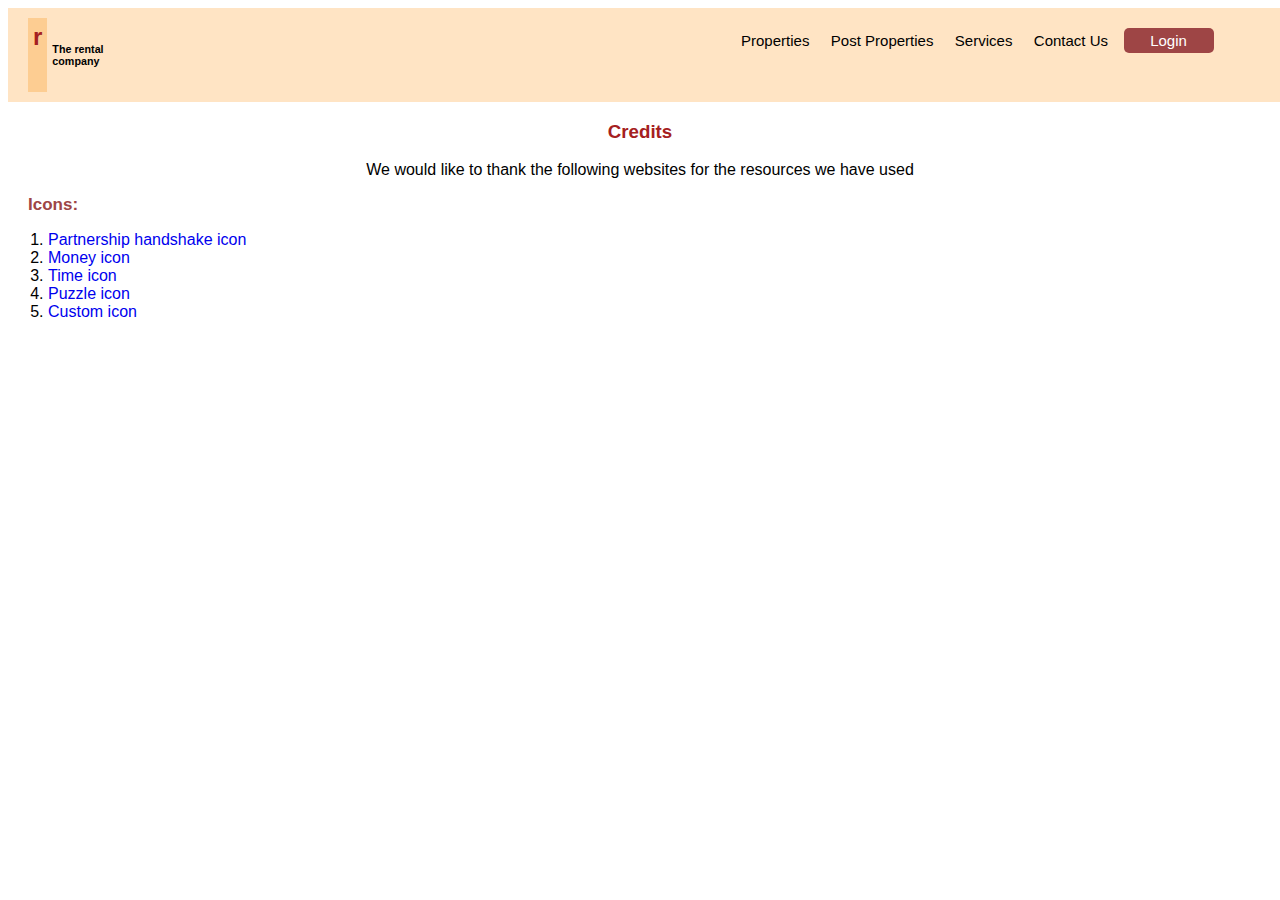
==== pages/credits.html @ 139db6b9 "Create credits page" ====
<!DOCTYPE html>
<html lang="en">
<head>
    <meta charset="UTF-8">
    <meta http-equiv="X-UA-Compatible" content="IE=edge">
    <meta name="viewport" content="width=device-width, initial-scale=1.0">
    <title>Credits</title>
    <link rel="stylesheet" href="pagestyles.css">
</head>
<body>
        <!-- Header -->
        <header>
            <div class="logo">
                <h2>r</h2>
                <h6>The rental company</h6>
            </div>
            <div class="header-button">
                <button>
                    Properties
                </button>
                <button>
                    Post Properties
                </button>
                <button>
                    Services
                </button>
                <button>
                    Contact Us
                </button>
                <button class="login-button">
                    Login
                </button>
            </div>
        </header>

        <div class="credits">
            <h3>Credits</h3>
            <p>We would like to thank the following websites for the resources we have used</p>
            <h6>Icons:</h6>
            <ol>
                <li> <a href="https://www.flaticon.com/free-icons/partnership-handshake" title="Partnership handshake icons">Partnership handshake icon</a></li> 
                <li><a href="https://www.flaticon.com/free-icons/money" title="money icons">Money icon</a></li>
                <li> <a href="https://www.flaticon.com/free-icons/time" title="time icons">Time icon</a></li>
                <li><a href="https://www.flaticon.com/free-icons/puzzle" title="puzzle icons">Puzzle icon</a></li>
                <li><a href="https://www.flaticon.com/free-icons/custom" title="custom icons">Custom icon</a></li>
            </ol>

        </div>
</body>
</html>
---- pages/pagestyles.css ----
* {
    font-family: 'Gill Sans', 'Gill Sans MT', Calibri, 'Trebuchet MS', sans-serif;
}

/* HEADER */

header {
    background-color: #ffe4c4;
    display: flex;
    padding: 10px;
    width: 100vw;
}

header .logo {
    display: flex;
    width: 100px;
}

.logo h2 {
    background-color: #fdcd92;
    color: #a52020;
    margin: 0 5px 0 10px;
    padding: 5px;
}

.header-button {
    position: absolute;
    right: 5%;
}

.header-button button {
    background-color: #ffe4c4;
    border: none;
    font-size: 15px;
    margin: 10px 2.5px 0 2.5px;
    border-radius: 5px;
    cursor: pointer;
}

.header-button button:hover {
    background-color: #a52020;
    color: #ffffff;
    font-size: 16px;
    transition: 0.5s;
}

.header-button button:active {
    background-color: #a52020;
    color: #ffffff;
    font-size: 15px;
    transition: 0.5s;
}

header .login-button {
    background-color: #9e4545;
    width: 90px;
    height: 25px;
    color: #ffffff;
}

/* CREDITS PAGE */
.credits h3, p {
    text-align: center;
    color: #a52020;
}

.credits p {
    color: #000000;
}

.credits h6{
    font-size: 17px;
    margin: 0 20px;
    color: #9e4545;
}

.credits a {
    text-decoration: none;
}
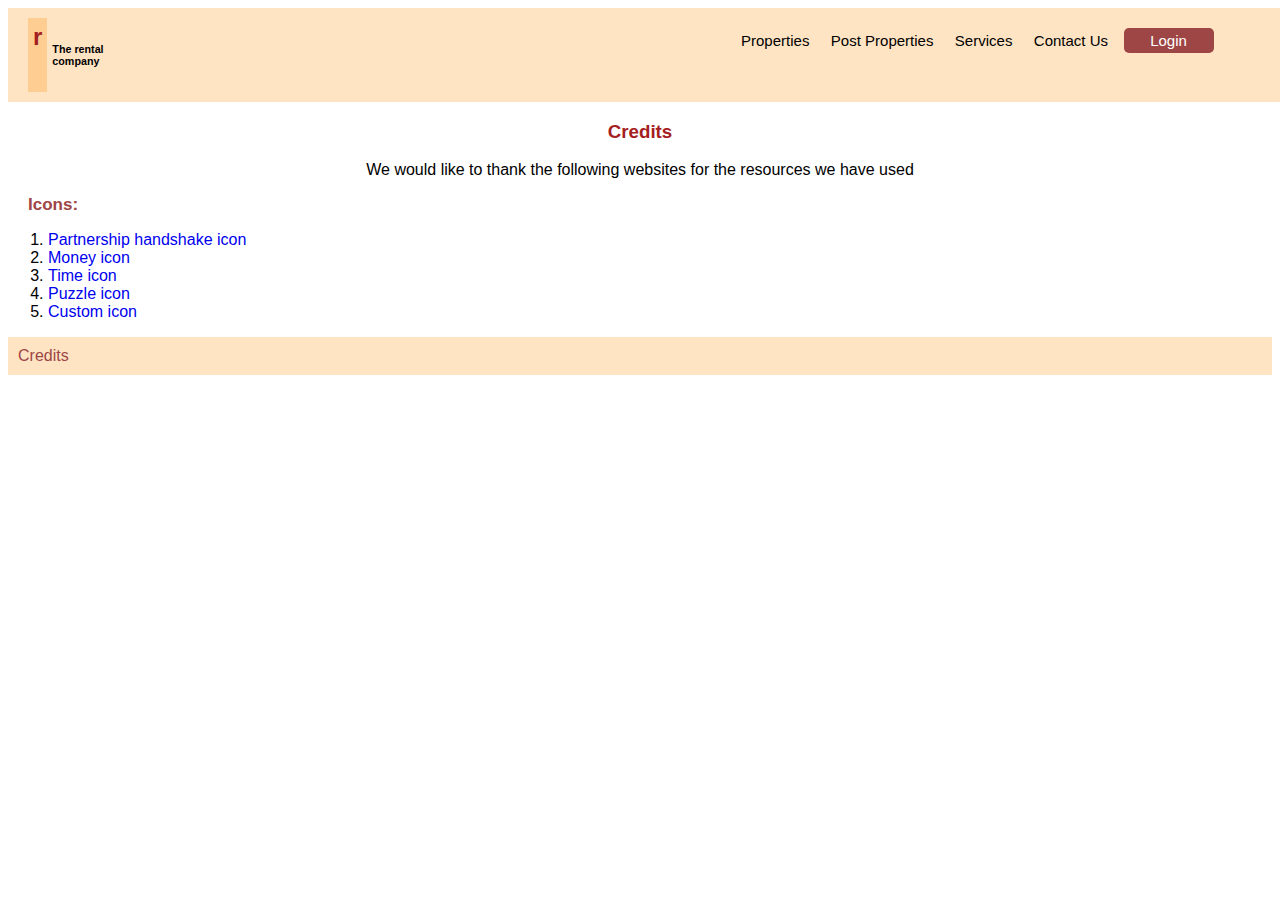
==== commit 453c0535: "Edit footer" ====
--- a/pages/credits.html
+++ b/pages/credits.html
@@ -33,6 +33,7 @@
             </div>
         </header>
 
+        <!-- Credits -->
         <div class="credits">
             <h3>Credits</h3>
             <p>We would like to thank the following websites for the resources we have used</p>
@@ -44,7 +45,11 @@
                 <li><a href="https://www.flaticon.com/free-icons/puzzle" title="puzzle icons">Puzzle icon</a></li>
                 <li><a href="https://www.flaticon.com/free-icons/custom" title="custom icons">Custom icon</a></li>
             </ol>
+        </div>
 
-        </div>
+        <!-- Footer -->
+        <footer>
+            <a href="credits.html">Credits</a>
+        </footer>
 </body>
 </html>--- a/pages/pagestyles.css
+++ b/pages/pagestyles.css
@@ -78,3 +78,16 @@
     text-decoration: none;
 }
 
+ /* FOOTER */
+ 
+ footer {
+    margin-top: 5px;
+    background-color: #ffe4c4;
+    padding: 10px;
+}
+
+footer a {
+    text-decoration: none;
+    color: #9e4545;
+}
+
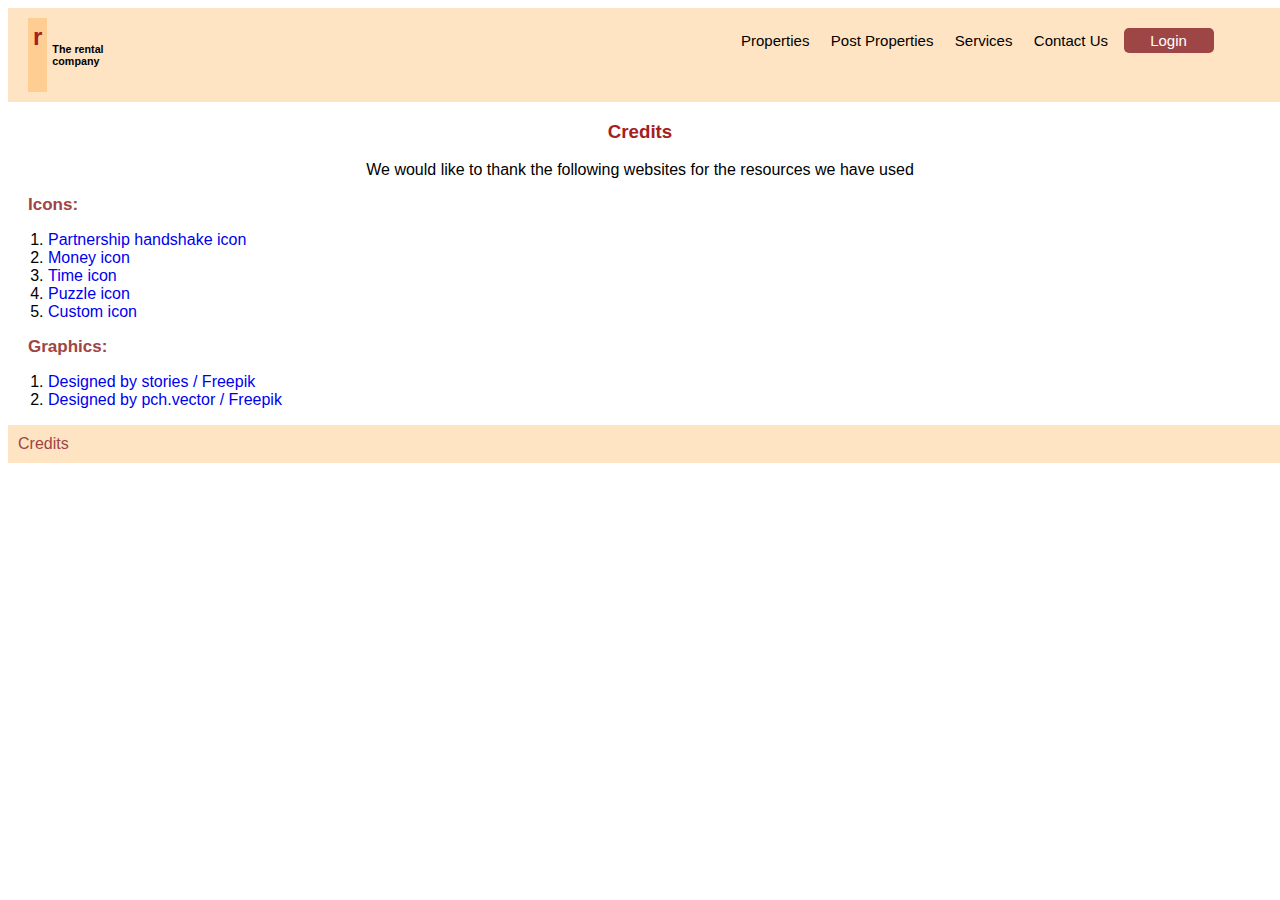
==== commit d5fc97cc: "Create sign-up with image carousel" ====
--- a/pages/credits.html
+++ b/pages/credits.html
@@ -10,21 +10,21 @@
 <body>
         <!-- Header -->
         <header>
-            <div class="logo">
+            <div class="logo" onclick="window.location.href='../index.html'">
                 <h2>r</h2>
                 <h6>The rental company</h6>
             </div>
             <div class="header-button">
-                <button>
+                <button onclick="window.location.href='properties.html'">
                     Properties
                 </button>
-                <button>
+                <button onclick="window.location.href='post_properties.html'">
                     Post Properties
                 </button>
-                <button>
+                <button onclick="window.location.href='services.html'">
                     Services
                 </button>
-                <button>
+                <button onclick="window.location.href='services.html'">
                     Contact Us
                 </button>
                 <button class="login-button">
@@ -39,11 +39,16 @@
             <p>We would like to thank the following websites for the resources we have used</p>
             <h6>Icons:</h6>
             <ol>
-                <li> <a href="https://www.flaticon.com/free-icons/partnership-handshake" title="Partnership handshake icons">Partnership handshake icon</a></li> 
+                <li><a href="https://www.flaticon.com/free-icons/partnership-handshake" title="Partnership handshake icons">Partnership handshake icon</a></li> 
                 <li><a href="https://www.flaticon.com/free-icons/money" title="money icons">Money icon</a></li>
-                <li> <a href="https://www.flaticon.com/free-icons/time" title="time icons">Time icon</a></li>
+                <li><a href="https://www.flaticon.com/free-icons/time" title="time icons">Time icon</a></li>
                 <li><a href="https://www.flaticon.com/free-icons/puzzle" title="puzzle icons">Puzzle icon</a></li>
                 <li><a href="https://www.flaticon.com/free-icons/custom" title="custom icons">Custom icon</a></li>
+            </ol>
+            <h6>Graphics:</h6>
+            <ol>
+                <li><a href="http://www.freepik.com">Designed by stories / Freepik</a></li>
+                <li><a href="http://www.freepik.com">Designed by pch.vector / Freepik</a></li>
             </ol>
         </div>
 
--- a/pages/pagestyles.css
+++ b/pages/pagestyles.css
@@ -14,6 +14,7 @@
 header .logo {
     display: flex;
     width: 100px;
+    cursor: pointer;
 }
 
 .logo h2 {
@@ -58,6 +59,112 @@
     color: #ffffff;
 }
 
+/* SIGN-UP PAGE */
+.signup-container {
+   display: flex;
+}
+
+.signup-container .signup-left, .signup-right {
+    
+    border: solid;
+}
+
+.signup-container.signup-left {
+}
+
+/* Slideshow container */
+.slideshow-container {
+    max-width: 1000px;
+    position: relative;
+    margin: auto;
+  }
+  
+  /* Make the images invisible by default */
+  .Containers {
+    display: none;
+  }
+  
+  /* forward & Back buttons */
+  .Back, .forward {
+    cursor: pointer;
+    position: absolute;
+    top: 48%;
+    width: auto;
+    margin-top: -23px;
+    padding: 17px;
+    color: grey;
+    font-weight: bold;
+    font-size: 19px;
+    transition: 0.4s ease;
+    border-radius: 0 5px 5px 0;
+    user-select: none;
+  }
+  
+  /* Place the "forward button" to the right */
+  .forward {
+    right: 0;
+    border-radius: 4px 0 0 4px;
+  }
+  
+  /*when the user hovers,add a black background with some little opacity */
+  .Back:hover, .forward:hover {
+    background-color: rgba(0,0,0,0.8);
+  }
+  
+  /* Caption Info */
+  .Info {
+    color: #e3e3e3;
+    font-size: 16px;
+    padding: 10px 14px;
+    position: absolute;
+    bottom: 10px;
+    width: 100%;
+    text-align: center;
+  }
+  
+  /* Worknumbering (1/3 etc) */
+  .MessageInfo {
+    color: #f2f2f3;
+    font-size: 14px;
+    padding: 10px 14px;
+    position: absolute;
+    top: 0;
+  }
+  
+  /* The circles or bullets and indicators */
+  .dots {
+    cursor: pointer;
+    height: 16px;
+    width: 16px;
+    margin: 0 3px;
+    background-color: #acc;
+    border-radius: 50%;
+    display: inline-block;
+    transition: background-color 0.5s ease;
+  }
+  
+  .enable, .dots:hover {
+    background-color: #717161;
+  }
+  
+  /* Faint animation */
+  .fade {
+    -webkit-animation-name: fade;
+    -webkit-animation-duration: 1.4s;
+    animation-name: fade;
+    animation-duration: 1.4s;
+  }
+  
+  @-webkit-keyframes fade {
+    from {opacity: .5}
+    to {opacity: 2}
+  }
+  
+  @keyframes fade {
+    from {opacity: .5}
+    to {opacity: 2}
+  }
+
 /* CREDITS PAGE */
 .credits h3, p {
     text-align: center;
@@ -81,9 +188,10 @@
  /* FOOTER */
  
  footer {
-    margin-top: 5px;
+    margin: 5px 0 0 0;
     background-color: #ffe4c4;
     padding: 10px;
+    width: 100%;
 }
 
 footer a {
